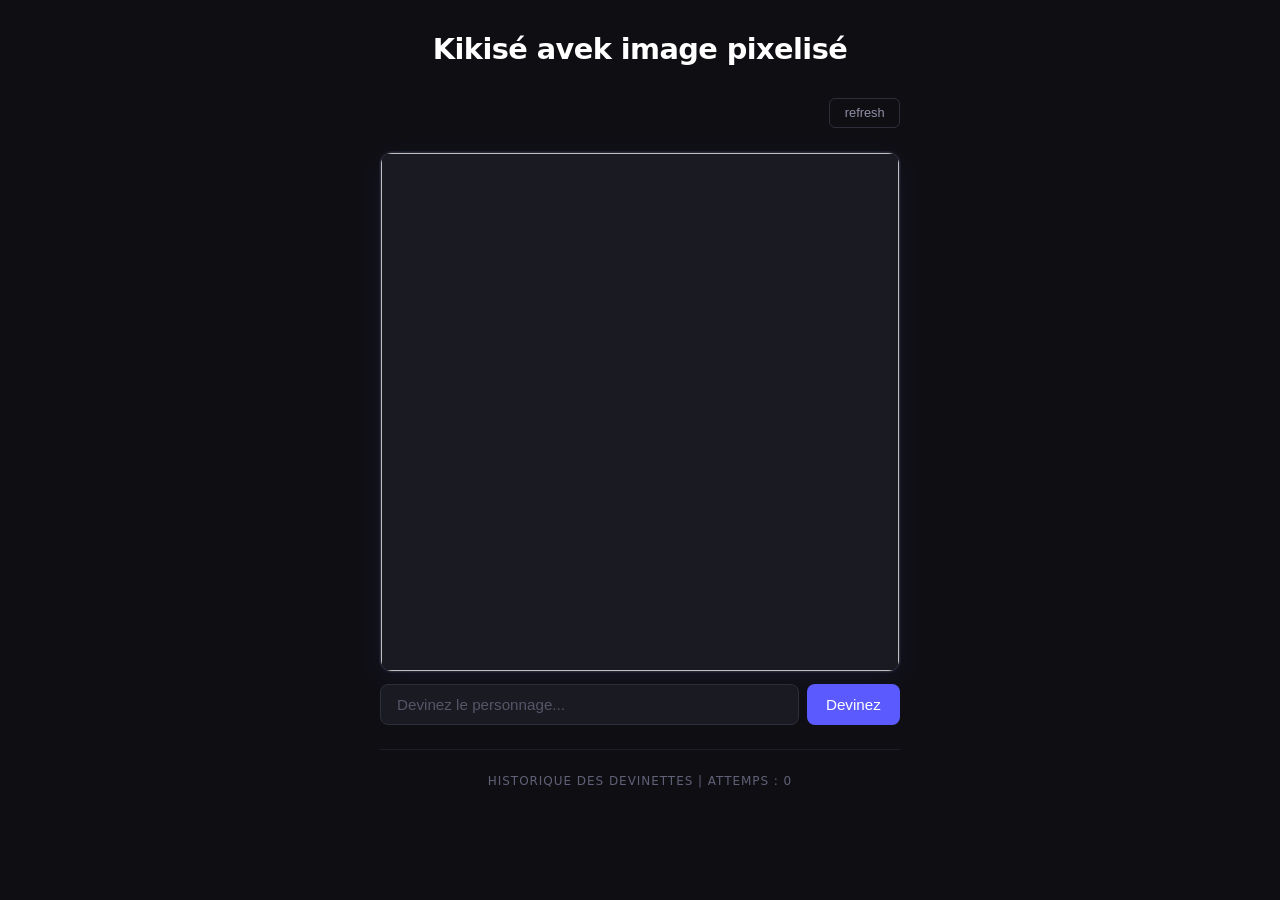
==== guess the character with pixelised image/index.html @ 61afdb49 "Add character guessing games and assets Add two character-guessing projects and supporting assets: a" ====
<!DOCTYPE html>
<html lang="fr">
<head>
    <meta charset="UTF-8">
    <meta name="viewport" content="width=device-width, initial-scale=1.0">
    <title>Document</title>
    <link rel="stylesheet" href="style.css">
</head>
<body>
    <h1>Kikisé avek image pixelisé</h1>

    <div id="game-board">

        <button id="refresh-button">refresh</button> <!--Genere un nouveau personnage-->

        <div id="image-container">
            <img alt="" id="pixelated-image">

            <div class="guess-row">
                <div id="autocomplete-section">
                    <input type="text" id="guess-input" placeholder="Devinez le personnage..." autocomplete="off">
                    <div id="dd"></div>
                </div>
                <button id="guess-button">Devinez</button>
            </div>
        </div>

        <div id="result">
            <!--ici apparaitra l'historique des devinettes-->
            <h1 id="historique-title">Historique des devinettes | attemps : 0</h1>

            <div id="historique-container"></div>
        </div>
    </div>



    <script type="module" src="script.js"></script>
</body>
</html>
---- guess the character with pixelised image/style.css ----
*, *::before, *::after {
  box-sizing: border-box;
  margin: 0;
  padding: 0;
}

body {
  font-family: system-ui, -apple-system, sans-serif;
  background: #0f0f13;
  color: #e8e6f0;
  min-height: 100vh;
  display: flex;
  flex-direction: column;
  align-items: center;
  padding: 2rem 1rem;
}

h1 {
  font-size: 1.8rem;
  font-weight: 600;
  letter-spacing: -0.02em;
  color: #fff;
  margin-bottom: 2rem;
  text-align: center;
}

#game-board {
  width: 100%;
  max-width: 520px;
  display: flex;
  flex-direction: column;
  gap: 1.5rem;
}

#refresh-button {
  align-self: flex-end;
  background: transparent;
  border: 1px solid #2e2e3a;
  color: #9090a8;
  font-size: 0.8rem;
  padding: 0.4rem 0.9rem;
  border-radius: 6px;
  cursor: pointer;
  transition: border-color 0.2s, color 0.2s;
}

#refresh-button:hover {
  border-color: #5a5aff;
  color: #a0a0ff;
}

#image-container {
  display: flex;
  flex-direction: column;
  gap: 0.75rem;
}

#pixelated-image {
  width: 100%;
  aspect-ratio: 1;
  border-radius: 12px;
  border: 1px solid #2a2a36;
  background: #1a1a22;
  object-fit: cover;
  image-rendering: pixelated;
  image-rendering: crisp-edges;
  box-shadow: 0 0 0 1px #1a1a2a, 0 8px 32px rgba(90, 90, 255, 0.08);
  display: block;
}

.guess-row {
  display: flex;
  gap: 0.5rem;
}

#guess-input {
  width: 100%;
  flex: 1;
  background: #1a1a22;
  border: 1px solid #2e2e3a;
  border-radius: 8px;
  color: #e8e6f0;
  font-size: 0.95rem;
  padding: 0.7rem 1rem;
  outline: none;
  transition: border-color 0.2s, box-shadow 0.2s;
}

#guess-input::placeholder {
  color: #555568;
}

#guess-input:focus {
  border-color: #5a5aff;
  box-shadow: 0 0 0 3px rgba(90, 90, 255, 0.12);
}

#guess-button {
  background: #5a5aff;
  border: none;
  border-radius: 8px;
  color: #fff;
  font-size: 0.95rem;
  font-weight: 500;
  padding: 0.7rem 1.2rem;
  cursor: pointer;
  white-space: nowrap;
  transition: background 0.2s, transform 0.1s, box-shadow 0.2s;
}

#guess-button:hover {
  background: #4848e0;
  box-shadow: 0 0 16px rgba(90, 90, 255, 0.3);
}

#guess-button:active {
  transform: scale(0.97);
  box-shadow: none;
}

#result {
  border-top: 1px solid #1e1e28;
  padding-top: 1.5rem;
}

#result h1 {
  font-size: 0.75rem;
  font-weight: 500;
  color: #606078;
  margin-bottom: 1rem;
  text-transform: uppercase;
  letter-spacing: 0.08em;
}

.guess {
  display: flex;
  align-items: center;
  gap: 0.75rem;
  padding: 0.6rem 0.75rem;
  border-radius: 8px;
  background: #1a1a22;
  border: 1px solid #1e1e28;
  margin-bottom: 0.5rem;
  transition: border-color 0.2s;
}

.guess:hover {
  border-color: #2e2e3a;
}

.guess p {
  font-size: 0.9rem;
  color: #c0bedd;
  flex: 1;
}

.guess img {
  width: 40px;
  height: 40px;
  border-radius: 6px;
  object-fit: cover;
  image-rendering: pixelated;
  image-rendering: crisp-edges;
  flex-shrink: 0;
}

#loader {
  position: fixed;
  inset: 0;
  display: flex;
  align-items: center;
  justify-content: center;
  font-size: 1rem;
  color: #606078;
  letter-spacing: 0.05em;
}

#autocomplete-section {
  flex: 1;
  position: relative;
}

#dd {
  position: absolute;
  top: calc(100% + 4px);
  left: 0;
  right: 0;
  background: #1a1a22;
  border: 1px solid #2e2e3a;
  border-radius: 8px;
  list-style: none;
  max-height: 200px;
  overflow-y: auto;
  z-index: 100;
  box-shadow: 0 8px 24px rgba(0, 0, 0, 0.4);
  display: none;
}

#dd.show {
  display: block;
}

#dd li {
  padding: 0.6rem 1rem;
  cursor: pointer;
  font-size: 0.9rem;
  color: #c0bedd;
  transition: background 0.15s, color 0.15s;
  border-bottom: 1px solid #1e1e28;
}

#dd li:last-child {
  border-bottom: none;
}

#dd li:first-child {
  border-radius: 8px 8px 0 0;
}

#dd li:last-child {
  border-radius: 0 0 8px 8px;
}

#dd li:hover {
  background: #23233a;
  color: #ffffff;
}

#dd::-webkit-scrollbar {
  width: 4px;
}

#dd::-webkit-scrollbar-track {
  background: transparent;
}

#dd::-webkit-scrollbar-thumb {
  background: #2e2e3a;
  border-radius: 4px;
}

.good_guess {
  border-color: #4caf50;
  background: #1a2e1a;
}

.bad_guess {
  border-color: #f44336;
  background: #2e1a1a;
}
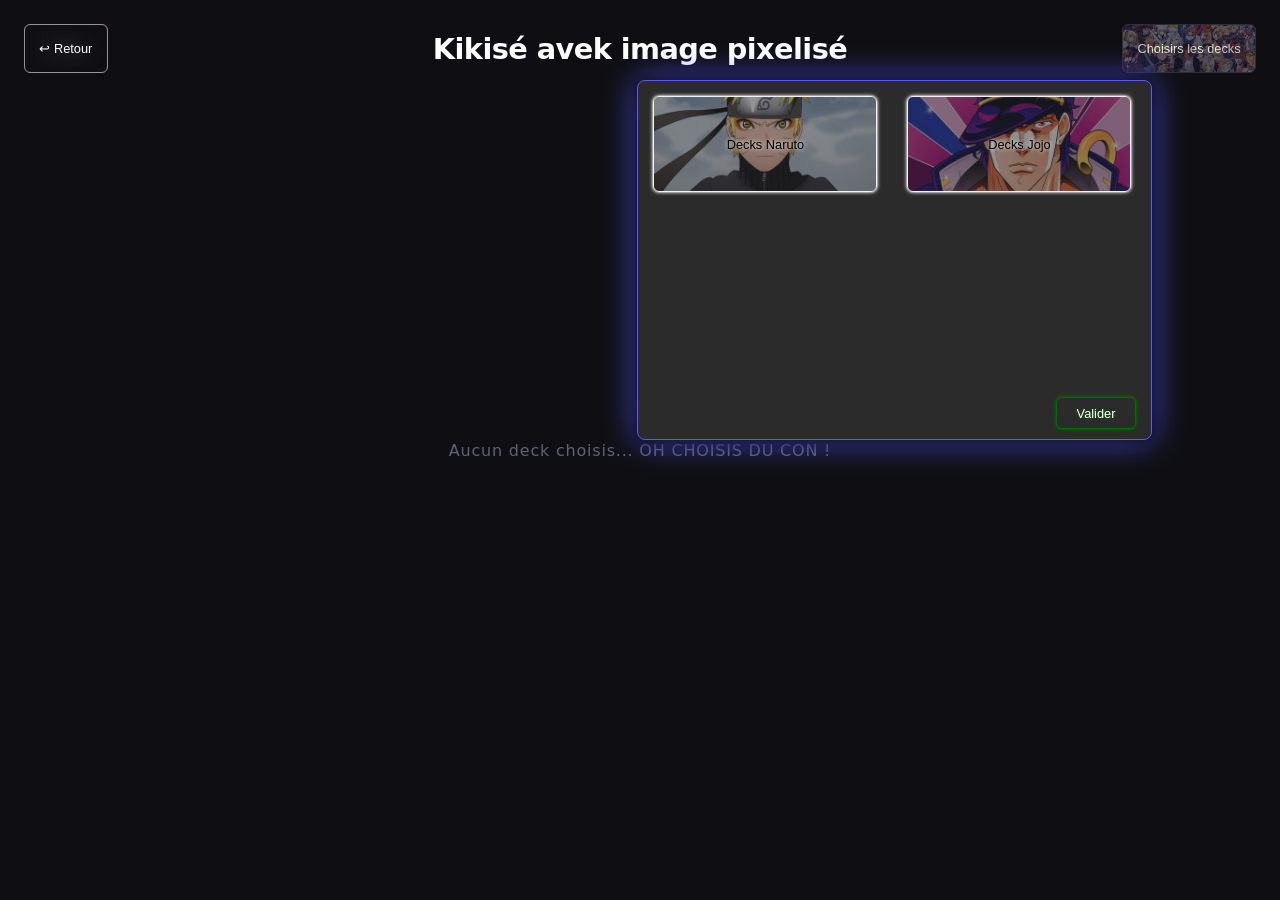
==== commit ce5b0d21: "Add anime character dataset and UI assets Add comprehensive anime character data and loaders (anime_" ====
--- a/guess the character with pixelised image/index.html
+++ b/guess the character with pixelised image/index.html
@@ -5,9 +5,40 @@
     <meta name="viewport" content="width=device-width, initial-scale=1.0">
     <title>Document</title>
     <link rel="stylesheet" href="style.css">
+    <link rel="stylesheet" href="../communs_styles/back_style.css">
+    <link rel="stylesheet" href="../communs_styles/decks_style.css">
+    <link rel="stylesheet" href="../communs_styles/loader.css">
 </head>
 <body>
     <h1>Kikisé avek image pixelisé</h1>
+
+    <!----------------BACK----------------->
+    <button id="back">↩ Retour</button>
+    <!----------------BACK----------------->
+
+    <!----------------DECKS----------------->
+    <button id="decks">Choisirs les decks</button>
+
+    <div id="deck-container">
+        <button id="naruto-decks">Decks Naruto</button>
+        <button id="jojo-decks">Decks Jojo</button>
+
+        <button id="validate">Valider</button>
+
+         <!--PERSONNAGES DE NARUTO-->
+        <button id="naruto-classic" class="character">Classics Characters</button>
+        <button id="naruto-7epeistes" class="character">7 épéistes Characters</button>
+        <button id="naruto-pain" class="character">Pain Characters</button>
+        <button id="naruto-bidjus-et-invocations" class="character">Bidju & Invocation</button>
+        <button id="naruto-quator" class="character">Quator Characters</button>
+
+        <!--PERSONNAGES DE JOJO-->
+        <button id="jojo-characters" class="character">Personnages</button>
+        <button id="jojo-stands" class="character">Stands</button>
+
+        <button id="retour" class="retour">✘</button>
+    </div>
+    <!----------------DECKS----------------->
 
     <div id="game-board">
 
@@ -33,8 +64,9 @@
         </div>
     </div>
 
-
-
-    <script type="module" src="script.js"></script>
+    <script src="../communs_scripts/back.js"></script>
+    <script src="../anime_characters/characters_loader.js"></script>
+    <script src="script.js"></script>
+    <script src="../communs_scripts/decks.js"></script>
 </body>
 </html>
--- a/guess the character with pixelised image/style.css
+++ b/guess the character with pixelised image/style.css
@@ -164,17 +164,6 @@
   flex-shrink: 0;
 }
 
-#loader {
-  position: fixed;
-  inset: 0;
-  display: flex;
-  align-items: center;
-  justify-content: center;
-  font-size: 1rem;
-  color: #606078;
-  letter-spacing: 0.05em;
-}
-
 #autocomplete-section {
   flex: 1;
   position: relative;
--- a/communs_styles/back_style.css
+++ b/communs_styles/back_style.css
@@ -0,0 +1,57 @@
+#back {
+  background-color: transparent;
+  border: 1px solid #939396;
+  color: #ffffff;
+  font-size: 0.8rem;
+  text-shadow: 0 0 32px #ffffff;
+  padding: 1rem 0.9rem;
+  border-radius: 6px;
+  cursor: pointer;
+  transition: border-color 0.4s, color 0.3, background-color 0.3s ease, text-shadow 0.2s ease;
+  position: absolute;
+  top: 1.5rem;
+  left: 1.5rem;
+  overflow: hidden;
+}
+
+#back:hover {
+  color: #cf6060;
+  border-color: #cf6060;
+  text-shadow: 0 0 64px #ffffff;
+}
+
+#back::after {
+    content: '';
+    position: absolute;
+    inset: 0;
+    border-radius: inherit;
+    padding: 1px;
+    background: conic-gradient(from 0deg, #ff5a5a var(--angle), transparent var(--angle));
+    box-shadow: 0 0 32px #ff5a5a, 0 0 64px #ff5a5a;
+    -webkit-mask: linear-gradient(#fff 0 0) content-box, linear-gradient(#fff 0 0);
+    -webkit-mask-composite: xor;
+    mask-composite: exclude;
+    --angle: 0deg;
+    z-index: 2;
+    transition: none;
+}
+
+#back:hover::after {
+    animation: draw-border 0.3s linear forwards;
+}
+
+@property --angle {
+    syntax: '<angle>';
+    initial-value: 0deg;
+    inherits: false;
+}
+
+@keyframes draw-border {
+    from { --angle: 0deg; }
+    to   { --angle: 360deg; }
+}
+
+#back > * {
+    position: relative;
+    z-index: 3;
+}
--- a/communs_styles/decks_style.css
+++ b/communs_styles/decks_style.css
@@ -0,0 +1,226 @@
+#decks {
+  background-color: #5a5aff1a;
+  border: 1px solid #2e2e3a;
+  color: #ffffff;
+  font-size: 0.8rem;
+  text-shadow: 0 0 32px #ffffff;
+  padding: 1rem 0.9rem;
+  border-radius: 6px;
+  cursor: pointer;
+  transition: border-color 0.2s, color 0.2s, background-color 0.2s ease, text-shadow 0.2s ease;
+  position: absolute;
+  top: 1.5rem;
+  right: 1.5rem;
+  overflow: hidden;
+}
+
+#decks::before {
+    content: '';
+    position: absolute;
+    inset: 0;
+    background: url('../images/deck.jpg') no-repeat center center / cover;
+    opacity: 0.3;
+    z-index: 0;
+}
+
+#decks::after {
+    content: '';
+    position: absolute;
+    inset: 0;
+    border-radius: inherit;
+    padding: 1px;
+    background: conic-gradient(from 0deg, #5a5aff var(--angle), transparent var(--angle));
+    box-shadow: 0 0 32px #5a5aff, 0 0 64px #5a5aff;
+    -webkit-mask: linear-gradient(#fff 0 0) content-box, linear-gradient(#fff 0 0);
+    -webkit-mask-composite: xor;
+    mask-composite: exclude;
+    --angle: 0deg;
+    z-index: 2;
+    transition: none;
+}
+
+#decks:hover::after {
+    animation: draw-border 0.3s linear forwards;
+}
+
+@property --angle {
+    syntax: '<angle>';
+    initial-value: 0deg;
+    inherits: false;
+}
+
+@keyframes draw-border {
+    from { --angle: 0deg; }
+    to   { --angle: 360deg; }
+}
+
+#decks > * {
+    position: relative;
+    z-index: 3;
+}
+
+.deckShow {
+    filter: blur(4px) brightness(0.5);
+}
+
+#deck-container {
+    width: 40.2%;
+    height: 40%;
+    position: absolute;
+    top: 5rem;
+    right: 10%;
+    background-color: #2b2b2b;
+    z-index: 1;
+    border: 1px solid #5a5aff;
+    box-shadow: 0 0 16px #000000, 0 0 32px #5a5aff;
+    border-radius: 8px;
+    display: flex;
+    flex-wrap: wrap;
+    flex-direction: row;
+    justify-content: start;
+    align-items: start;
+    visibility: hidden;
+    opacity: 0;
+    transform: translateY(-20px);
+
+    transition: opacity 0.3s ease, transform 0.2s ease, visibility 0.3s ease;
+}
+
+#deck-container.show {
+    visibility: visible;
+    opacity: 1;
+    transform: translateY(0);
+}
+    
+#deck-container button {
+    background-color: transparent;
+    position: relative;
+    margin: 15px;
+    width: 14rem;
+    height: 6rem;
+    overflow: hidden;
+    cursor: pointer;
+    font-size: 0.8rem;
+    border: 1px solid #f3f3f3;
+    border-radius: 6px;
+    color: #000000;
+    text-shadow: 0 0 4px rgb(255, 255, 255);
+    box-shadow: 0 0 2px #ffffff, 0 0 4px #ffffff;
+
+    transition: border-color 0.2s, color 0.2s, background-color 0.2s ease, text-shadow 0.2s ease, transform 0.2s ease, box-shadow 0.2s ease;
+}
+
+#deck-container button:hover {
+    background-color: #5a5aff1a;
+    border-color: #5a5aff;
+    color: #ffffff;
+    text-shadow: 0 0 32px #ffffff;
+    transform: scale(1.05) translateY(-2px);
+    box-shadow: 0 0 4px #5a5aff, 0 0 8px #5a5aff;
+}
+
+#deck-container #validate {
+    position: absolute;
+    bottom: -5px;
+    right: 0;
+    width: 5rem;
+    height: 2rem;
+    border-color: #007000;
+    color: #ffffff;
+    text-shadow: 0 0 4px rgb(0, 112, 0);
+    box-shadow: 0 0 2px #007000, 0 0 4px #007000;
+}
+
+#deck-container #validate:hover {
+    background-color: #0070001a;
+    border-color: #007000;
+    color: #00ff00;
+    text-shadow: 0 0 32px #00ff00;
+    box-shadow: 0 0 4px #007000, 0 0 8px #007000;
+}
+
+#naruto-decks::before {
+    content: '';
+    position: absolute;
+    inset: 0;
+    background: url('../images/Naruto_Deck.jpg') no-repeat center center / cover;
+    opacity: 0.5;
+    z-index: -1;
+}
+
+#jojo-decks::before {
+    content: '';
+    position: absolute;
+    inset: 0;
+    background: url('../images/Jojo_Deck.jpg') no-repeat center center / cover;
+    opacity: 0.5;
+    z-index: -1;
+}
+
+#deck-container button.character {
+    background-color: transparent;
+    position: relative;
+    top: 5%;
+    margin: 15px;
+    width: 6rem;
+    height: 80%;
+    overflow: hidden;
+    cursor: pointer;
+    font-size: 0.8rem;
+    border: 1px solid #757575;
+    border-radius: 6px;
+    color: #000000;
+    text-shadow: 0 0 4px rgb(255, 255, 255);
+    box-shadow: 0 0 2px #727272, 0 0 4px #727272;
+    transition: border-color 0.2s, color 0.2s, background-color 0.2s ease, text-shadow 0.2s ease, transform 0.2s ease, box-shadow 0.2s ease;
+}
+
+#deck-container button.character::before {
+    content: '';
+    position: absolute;
+    inset: 0;
+    background: var(--bg-image) no-repeat center center / cover;
+    opacity: 0.5;
+    z-index: -1;
+}
+
+#deck-container button.character.active {
+    background-color: #44e2441a;
+    border-color: #26b445;
+    color: #ffffff;
+    text-shadow: 0 0 32px #ffffff;
+    transform: scale(1.05);
+    box-shadow: 0 0 4px #26b445, 0 0 8px #26b445;
+}
+
+#deck-container button.retour {
+    background-color: transparent;
+    position: absolute;
+    top: 0;
+    right: 0;
+    margin: 15px;
+    width: 5rem;
+    height: 2rem;
+    overflow: hidden;
+    cursor: pointer;
+    font-size: 0.8rem;
+    border: 1px solid #700000;
+    border-radius: 6px;
+    color: #b32525;
+    text-shadow: 0 0 4px rgb(255, 0, 0);
+    box-shadow: 0 0 2px #700000, 0 0 4px #700000;
+
+    transition: border-color 0.2s, color 0.2s, background-color 0.2s ease, text-shadow 0.2s ease, transform 0.2s ease, box-shadow 0.2s ease;
+}
+
+#deck-container button.hide {
+    display: none;
+}
+
+#deck-container button.retour:hover {
+    background-color: #7000001a;
+    border-color: #700000;
+    color: #ff0000;
+    text-shadow: 0 0 32px #ff0000;
+    box-shadow: 0 0 4px #700000, 0 0 8px #700000;
+}
--- a/communs_styles/loader.css
+++ b/communs_styles/loader.css
@@ -0,0 +1,10 @@
+#loader {
+  position: fixed;
+  inset: 0;
+  display: flex;
+  align-items: center;
+  justify-content: center;
+  font-size: 1rem;
+  color: #606078;
+  letter-spacing: 0.05em;
+}
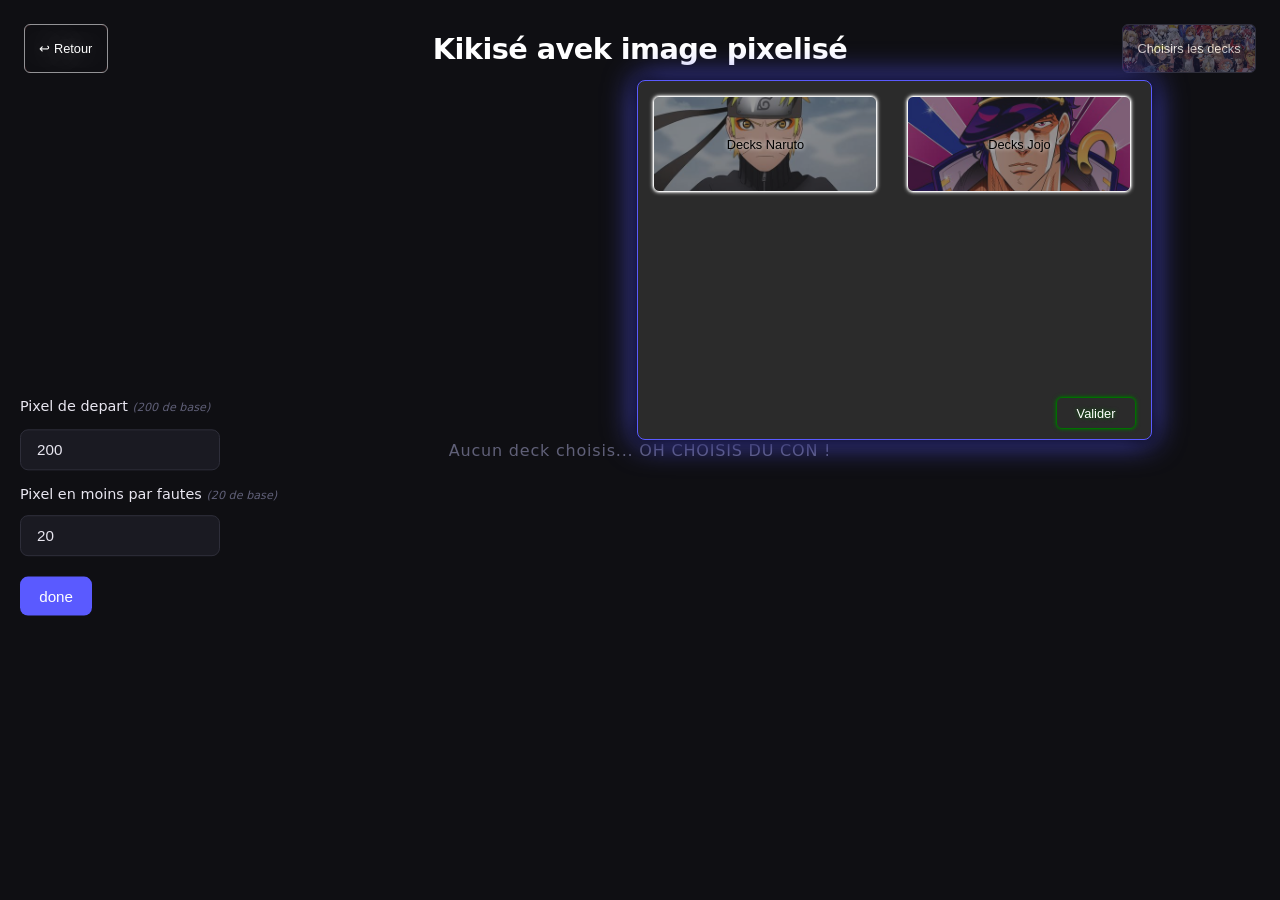
==== commit 01d57e52: "Add pixel settings & reveal feature; rename Bastet Updates across game UIs and data:  - Rename "Bast" ====
--- a/guess the character with pixelised image/index.html
+++ b/guess the character with pixelised image/index.html
@@ -40,6 +40,12 @@
     </div>
     <!----------------DECKS----------------->
 
+    <p id="start-pixel-p">Pixel de depart <span>(200 de base)</span></p>
+    <input id="start-pixel-input" type="number" min="1" max="500" value="200">
+    <p id="pixel-per-fautes-p">Pixel en moins par fautes <span>(20 de base)</span></p>
+    <input id="pixel-per-fautes-input" type="number" min="1" max="100" value="20">
+    <button id="done">done</button>
+
     <div id="game-board">
 
         <button id="refresh-button">refresh</button> <!--Genere un nouveau personnage-->
--- a/guess the character with pixelised image/style.css
+++ b/guess the character with pixelised image/style.css
@@ -236,4 +236,85 @@
 .bad_guess {
   border-color: #f44336;
   background: #2e1a1a;
+}
+
+#start-pixel-p {
+  position: absolute;
+  top: 45%;
+  left: 20px;
+  transform: translateY(-45%);
+
+  font-size: 0.9rem;
+}
+
+#start-pixel-input {
+  width: 200px;
+  background: #1a1a22;
+  border: 1px solid #2e2e3a;
+  border-radius: 8px;
+  color: #e8e6f0;
+  font-size: 0.95rem;
+  padding: 0.7rem 1rem;
+  outline: none;
+  position: absolute;
+  left: 20px;
+  top: 50%;
+  transform: translateY(-50%);
+
+  transition: border-color 0.2s, box-shadow 0.2s;
+}
+
+#pixel-per-fautes-p {
+  position: absolute;
+  top: 55%;
+  left: 20px;
+  transform: translateY(-55%);
+
+  font-size: 0.9rem;
+}
+
+#pixel-per-fautes-input {
+  width: 200px;
+  background: #1a1a22;
+  border: 1px solid #2e2e3a;
+  border-radius: 8px;
+  color: #e8e6f0;
+  font-size: 0.95rem;
+  padding: 0.7rem 1rem;
+  outline: none;
+  position: absolute;
+  left: 20px;
+  top: 60%;
+  transform: translateY(-60%);
+
+  transition: border-color 0.2s, box-shadow 0.2s;
+}
+
+#done {
+  position: absolute;
+  top: 67%;
+  left: 20px;
+  transform: translateY(-67%);
+
+  background: #5a5aff;
+  border: none;
+  border-radius: 8px;
+  color: #fff;
+  font-size: 0.95rem;
+  font-weight: 500;
+  padding: 0.7rem 1.2rem;
+  cursor: pointer;
+  white-space: nowrap;
+  transition: background 0.2s, transform 0.1s, box-shadow 0.2s;
+}
+
+#done:hover {
+  background: #4848e0;
+  box-shadow: 0 0 16px rgba(90, 90, 255, 0.3);
+}
+
+span {
+  color: #606078;
+  font-size: 0.7rem;
+  font-style: italic;
 }
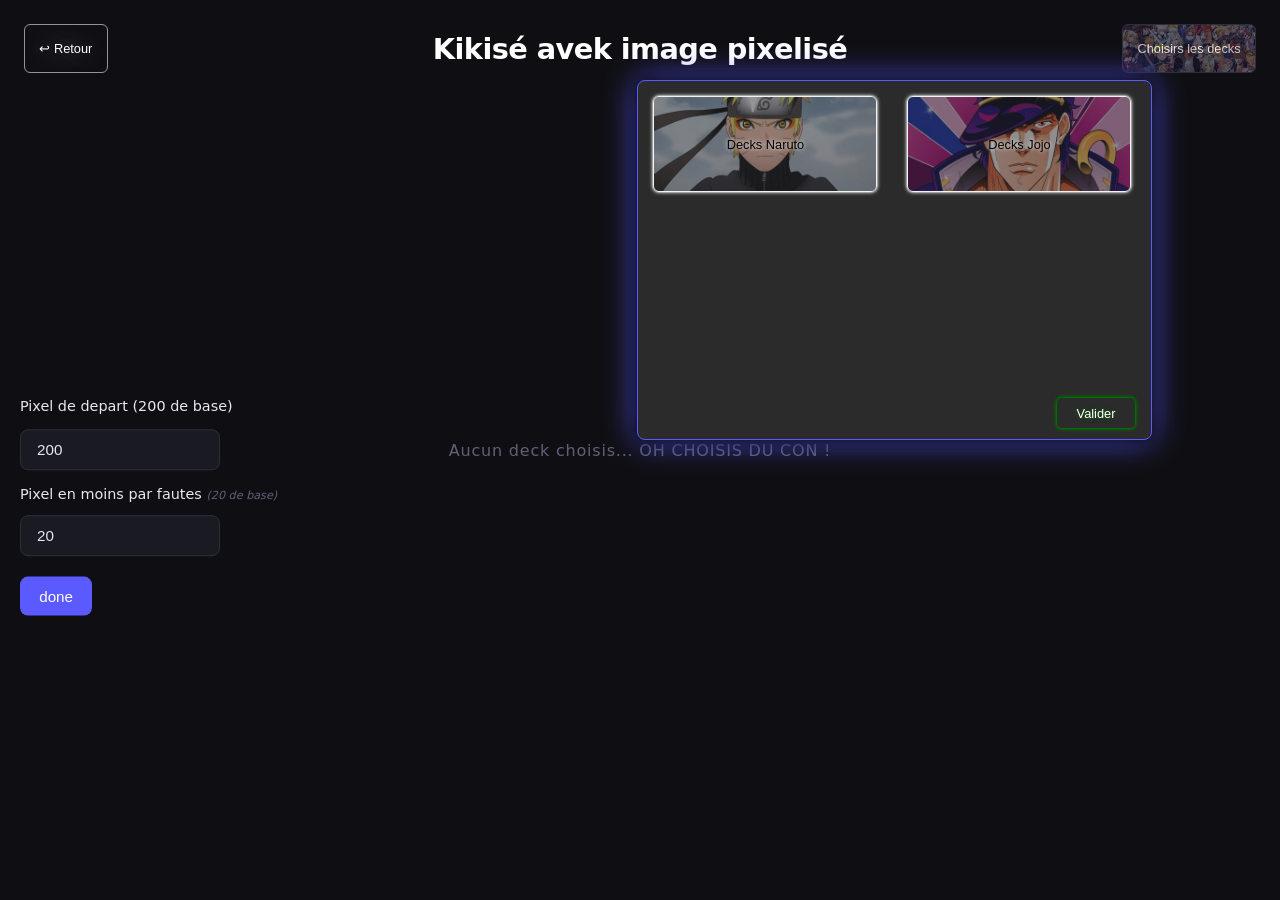
==== commit 1cdf37f2: "Scope span styles to .info class Change generic span selector to span.info in CSS and add the info c" ====
--- a/guess the character with pixelised image/index.html
+++ b/guess the character with pixelised image/index.html
@@ -40,9 +40,9 @@
     </div>
     <!----------------DECKS----------------->
 
-    <p id="start-pixel-p">Pixel de depart <span>(200 de base)</span></p>
+    <p id="start-pixel-p">Pixel de depart <span>(200 de base)</span class="info"></p>
     <input id="start-pixel-input" type="number" min="1" max="500" value="200">
-    <p id="pixel-per-fautes-p">Pixel en moins par fautes <span>(20 de base)</span></p>
+    <p id="pixel-per-fautes-p">Pixel en moins par fautes <span class="info">(20 de base)</span></p>
     <input id="pixel-per-fautes-input" type="number" min="1" max="100" value="20">
     <button id="done">done</button>
 
--- a/guess the character with pixelised image/style.css
+++ b/guess the character with pixelised image/style.css
@@ -313,7 +313,7 @@
   box-shadow: 0 0 16px rgba(90, 90, 255, 0.3);
 }
 
-span {
+span.info {
   color: #606078;
   font-size: 0.7rem;
   font-style: italic;
